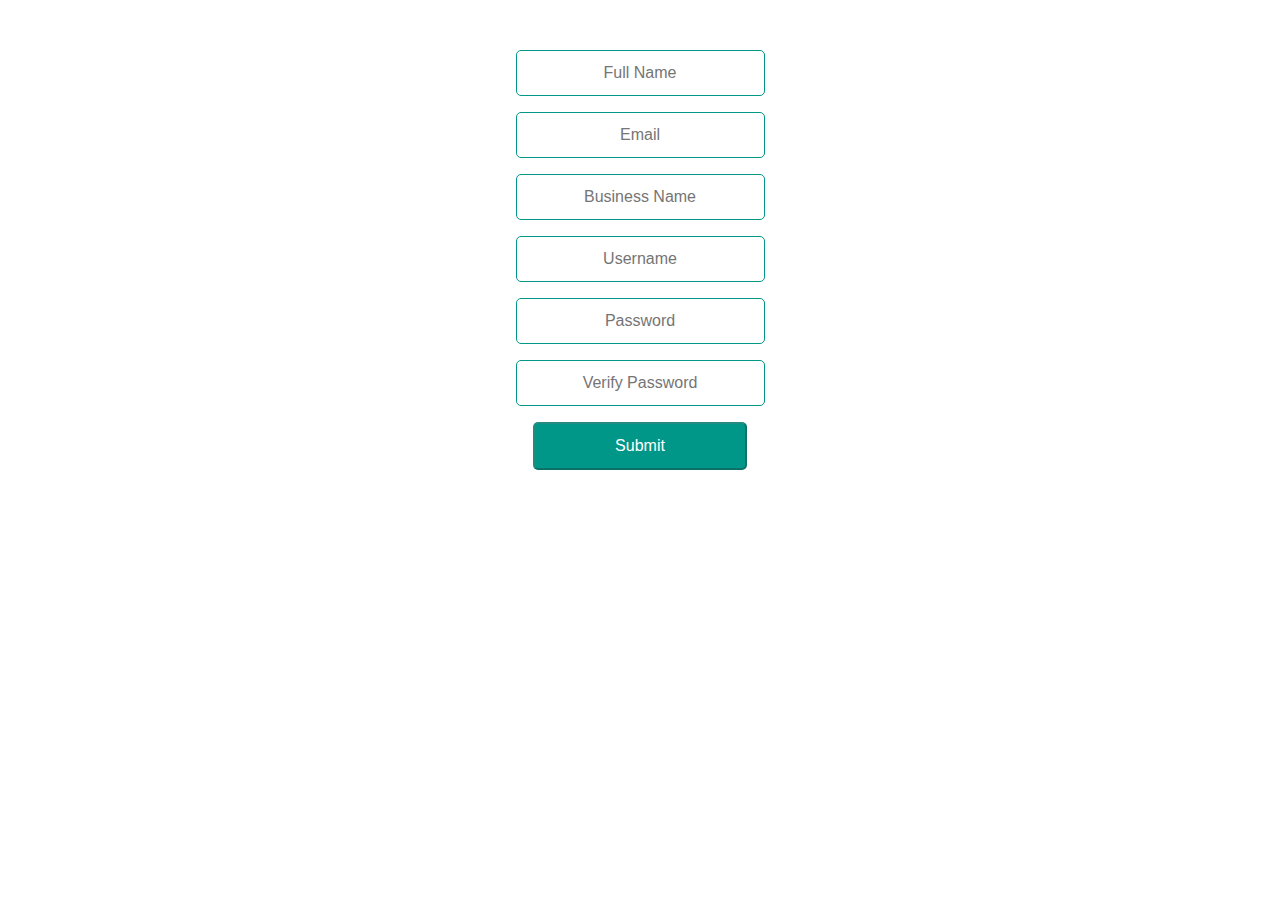
==== index.html @ abdf0ce0 "first commit" ====
<!DOCTYPE html>
<html lang="en">

<head>
    <meta charset="UTF-8">
    <meta name="viewport" content="width=device-width, initial-scale=1.0">
    <meta http-equiv="X-UA-Compatible" content="ie=edge">
    <title>Document</title>
    <link rel="stylesheet" href="https://maxcdn.bootstrapcdn.com/bootstrap/4.0.0-beta.3/css/bootstrap.min.css">
    <link rel="stylesheet" href="style.css">
</head>

<body>

<div class="col-md-12 wrapper">
  <form name="myForm" id="myForm">
    <div class="form-group"><input name="full-name" class="input-style" type="text" placeholder="Full Name"></input></div>
    <div class="form-group"><input name="email" class="input-style" type="text" placeholder="Email"></input></div>
    <div class="form-group"><input name="business-name" class="input-style" type="text" placeholder="Business Name"></input></div>
    <div class="form-group"><input name="user-name" class="input-style" type="text" placeholder="Username"></input></div>
    <div class="form-group"><input name="password" class="input-style" type="text" placeholder="Password"></input></div>
    <div class="form-group"><input name="verify-password" class="input-style" type="text" placeholder="Verify Password"></input></div>
    <div class="form-group"><button name="submit-button" class="button-style" type="button" disabled>Submit</button></div>
    <div id="result-message"></div>
  </form>
</div>






  <script src="http://code.jquery.com/jquery-3.2.1.min.js" integrity="sha256-hwg4gsxgFZhOsEEamdOYGBf13FyQuiTwlAQgxVSNgt4=" crossorigin="anonymous"></script>
  <script src="https://maxcdn.bootstrapcdn.com/bootstrap/4.0.0-beta.3/js/bootstrap.bundle.min.js"></script>
  <script src="script.js"></script>
</body>

</html>
---- style.css ----
.wrapper {
  padding:50px;
  text-align: center;
}
.input-style {
  text-align: center;
  border-radius: 5px;
  border:1px #009688 solid;
  padding: 10px 20px;
}
.button-style {
  padding: 10px 80px;
  background-color: #009688;
  border-radius: 5px;
  color: white;
}
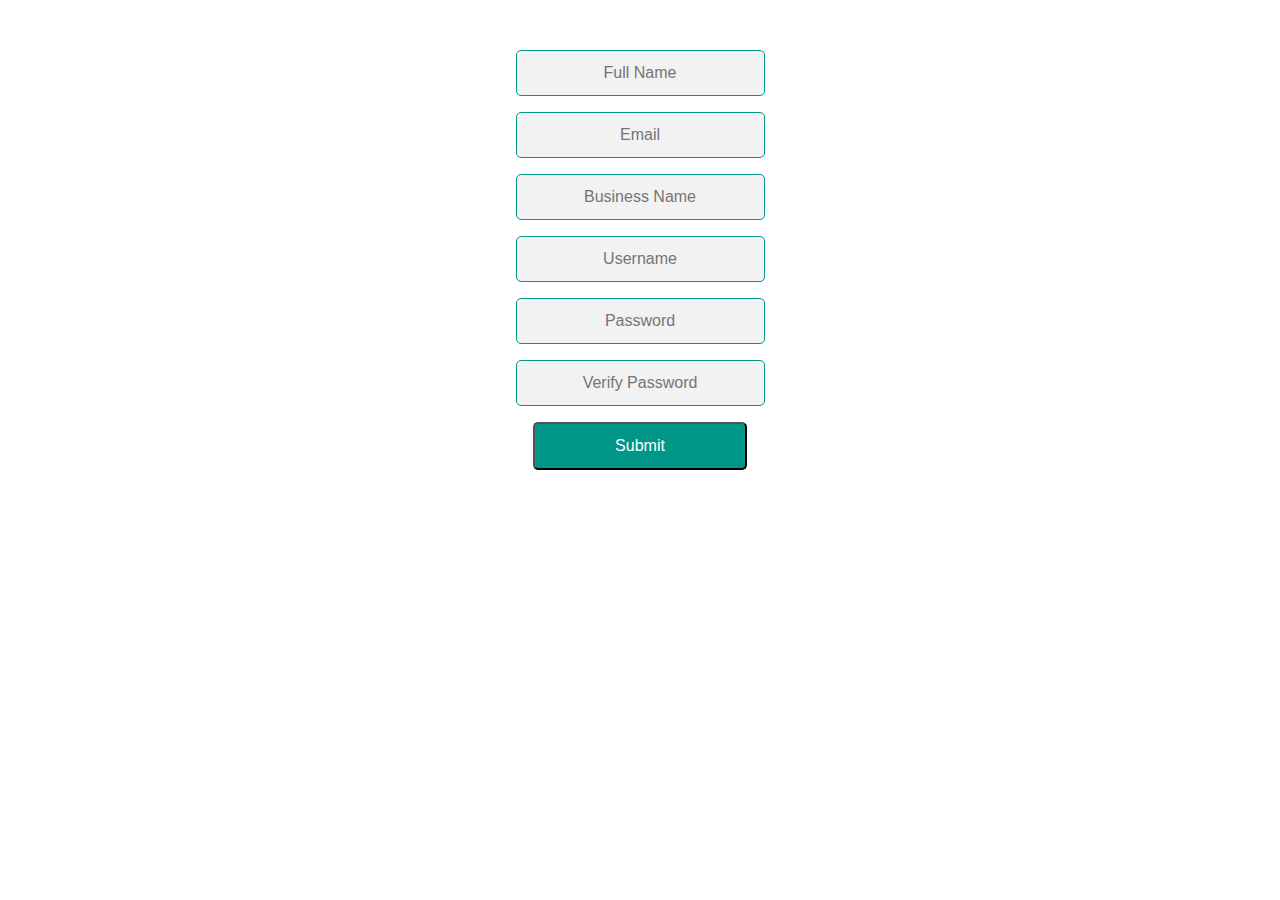
==== commit ebe31aa8: "update 2" ====
--- a/index.html
+++ b/index.html
@@ -18,9 +18,9 @@
     <div class="form-group"><input name="email" class="input-style" type="text" placeholder="Email"></input></div>
     <div class="form-group"><input name="business-name" class="input-style" type="text" placeholder="Business Name"></input></div>
     <div class="form-group"><input name="user-name" class="input-style" type="text" placeholder="Username"></input></div>
-    <div class="form-group"><input name="password" class="input-style" type="text" placeholder="Password"></input></div>
-    <div class="form-group"><input name="verify-password" class="input-style" type="text" placeholder="Verify Password"></input></div>
-    <div class="form-group"><button name="submit-button" class="button-style" type="button" disabled>Submit</button></div>
+    <div class="form-group"><input name="password" class="input-style" type="password" placeholder="Password"></input></div>
+    <div class="form-group"><input name="verify-password" class="input-style" type="password" placeholder="Verify Password"></input></div>
+    <div class="form-group"><button name="submit-button" class="button-style" type="button">Submit</button></div>
     <div id="result-message"></div>
   </form>
 </div>
--- a/style.css
+++ b/style.css
@@ -7,6 +7,7 @@
   border-radius: 5px;
   border:1px #009688 solid;
   padding: 10px 20px;
+  background-color: #f2f2f2;
 }
 .button-style {
   padding: 10px 80px;
